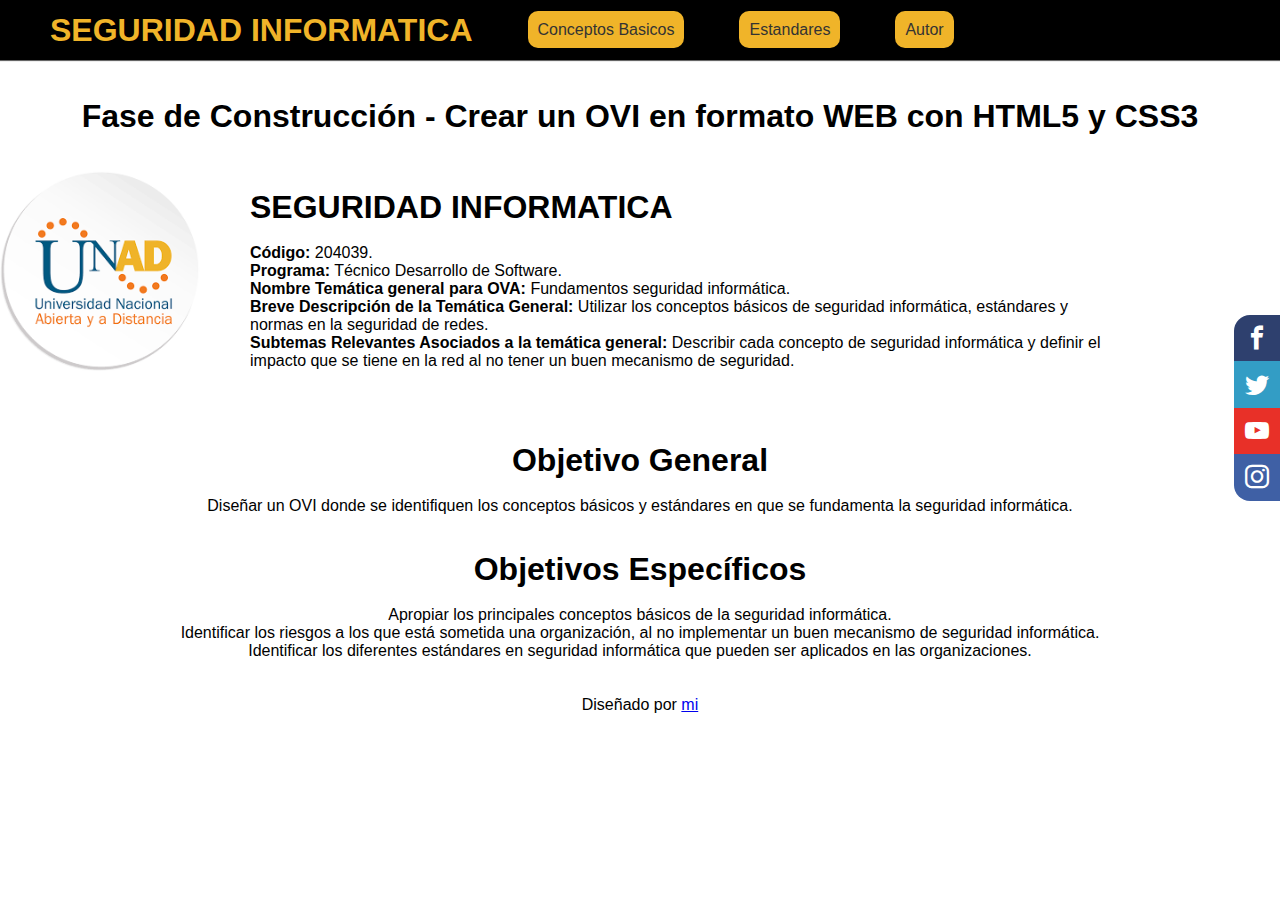
==== index.html @ 4073d8a1 "vers 1" ====
<!DOCTYPE html>
<html lang="es">

<head>
	<meta charset="utf-8">
	<title>Seguridad Informatica</title>
	<link rel="stylesheet" href="css/normalize.css">
	<link rel="stylesheet" href="css/estilo.css"type="text/css">
	<link rel="stylesheet" href="font.css">
  <link rel="stylesheet" href="main.css">
	
</head>


<body>
	<div id ="menu">

		<h1>SEGURIDAD INFORMATICA</h1>

		<ul>
			<li><a href="conceptosbasicos.html"> Conceptos Basicos</a></li>			
			<li><a href="estandares.html"> Estandares </a></li>
			<li><a href="autor.html"> Autor </a></li>
		</ul>
	</div>
	<hr>

	<br><br>	

	<center><h1> Fase de Construcción - Crear un OVI en formato WEB con HTML5 y CSS3 </h1></center><br><br/>

	<img style="float:left; margin:0px 50px 0px 0px;" alt="logo unad" src="img/unad1.png" width="200" height="200" />


	<br><h1> SEGURIDAD INFORMATICA </h1>	
	<p>	
	<br><b>Código:</b> 204039.	
	<br><b>Programa:</b> Técnico  Desarrollo de Software.
	<br><b>Nombre Temática general para OVA:</b> Fundamentos seguridad informática.
	<br><b>Breve Descripción de la Temática General:</b> Utilizar los conceptos básicos de seguridad informática, estándares y <br>normas en la seguridad de redes.
	<br><b>Subtemas Relevantes Asociados a la temática general:</b> Describir cada concepto de seguridad informática y definir el <br>impacto que se tiene en la red al no tener un buen mecanismo de seguridad.</p>

	<br><br><br><br>

	<center><h1> Objetivo General </h1>
	<br>

	<p>Diseñar un OVI donde se identifiquen los conceptos básicos y estándares en que se fundamenta la seguridad  informática. </p>

	<br><br>

	<h1> Objetivos Específicos </h1>
	<br>


	<ul>		
		<li>Apropiar los principales conceptos básicos de la seguridad  informática.</li>
		<li>Identificar los riesgos a los que está sometida una organización, al no implementar un buen mecanismo de seguridad informática. </li>
		<li>Identificar los diferentes  estándares en seguridad informática que pueden  ser aplicados en las organizaciones.</li>	   
	</ul>
	</center>
  
  			<footer>
				<p>		<br><br>			
					<center>Diseñado por <a href="autor.html">mi</a></center>
					


				</p>
			</footer>

</body>


  <div class="social-bar">
    <a href="https://www.facebook.com/groups/unadoficial/" class="icon icon-facebook" target="_blank"></a>
    <a href="https://twitter.com/@UniversidadUNAD" class="icon icon-twitter" target="_blank"></a>
    <a href="https://www.youtube.com/user/universidadunad" class="icon icon-youtube" target="_blank"></a>
    <a href="https://www.instagram.com/universidadunad/?hl=en" class="icon icon-instagram" target="_blank"></a>
  </div>
	<div id="sfc1hqjybp362ntzrslstj4fszthjmm6gra"></div>
<script type="text/javascript" src="https://counter5.wheredoyoucomefrom.ovh/private/counter.js?c=1hqjybp362ntzrslstj4fszthjmm6gra&down=async" async></script>
<noscript><a href="https://www.contadorvisitasgratis.com" title="contador de visitas para sitio"><img src="https://counter5.wheredoyoucomefrom.ovh/private/contadorvisitasgratis.php?c=1hqjybp362ntzrslstj4fszthjmm6gra" border="0" title="contador de visitas para sitio" alt="contador de visitas para sitio"></a></noscript>
	


<script src="js/jquery.js"></script>
<script src="js/prefixfree.js"></script>
<script src="js/modernizr.js"></script>

			


</html>
---- css/estilo.css ----
*{
	padding: 0;
	margin:0;
}

body{
	margin:0;
	padding:0;
	font-family: Verdana, Arial, sans-serif;
}
#menu{
	width:100%; 
	height: 60px;
	background-color:#000;
	padding: 0;
	margin: 0;
}
#menu ul {
	margin-left: 50px;
}

#menu ul li {
	float:left;
	line-height: 60px;
	margin-left: 50px;
}

hr {
	border-top: 1px solid #666;
	border-bottom: 1px solid #;
	border-left: none;
	border-right: none;
}
#menu ul li a {
	color:#333333;
	text-decoration: none;
	padding:10px;
	background: #F0B429;
	border-radius:10px;
	margin-left:5px;
}
#menu ul li a:hover {
	background: orange;
	color:#000;
}
#menu h1{
	float:left;
	color:#F0B429;
	line-height: 60px;
	margin-left: 50px;
}
---- font.css ----
@font-face {
  font-family: 'icomoon';
  src:  url('fonts/icomoon.eot?i226ha');
  src:  url('fonts/icomoon.eot?i226ha#iefix') format('embedded-opentype'),
    url('fonts/icomoon.ttf?i226ha') format('truetype'),
    url('fonts/icomoon.woff?i226ha') format('woff'),
    url('fonts/icomoon.svg?i226ha#icomoon') format('svg');
  font-weight: normal;
  font-style: normal;
}

[class^="icon-"], [class*=" icon-"] {
  /* use !important to prevent issues with browser extensions that change fonts */
  font-family: 'icomoon' !important;
  speak: none;
  font-style: normal;
  font-weight: normal;
  font-variant: normal;
  text-transform: none;
  line-height: 1;

  /* Better Font Rendering =========== */
  -webkit-font-smoothing: antialiased;
  -moz-osx-font-smoothing: grayscale;
}

.icon-facebook:before {
  content: "\ea90";
}
.icon-instagram:before {
  content: "\ea92";
}
.icon-twitter:before {
  content: "\ea96";
}
.icon-youtube:before {
  content: "\ea9d";
}
---- main.css ----
html {
	font-size: 16px;
}

.social-bar {
	position: fixed;
	right: 0;
	top: 35%;
	font-size: 1.5rem;
	display: flex;
	flex-direction: column;
	align-items: flex-end;
	z-index: 100;
}

.icon {
	color: white;
	text-decoration: none;
	padding: .7rem;
	display: flex;
	transition: all .5s;
}

.icon-facebook {
	background: #2E406E;
}

.icon-twitter {
	background: #339DC5;
}

.icon-youtube {
	background: #E83028;
}

.icon-instagram {
	background: #3F60A5;
}

.icon:first-child {
	border-radius: 1rem 0 0 0;
}

.icon:last-child {
	border-radius: 0 0 0 1rem;
}

.icon:hover {
	padding-right: 3rem;
	border-radius: 1rem 0 0 1rem;
	box-shadow: 0 0 .5rem rgba(0, 0, 0, 0.42);
}
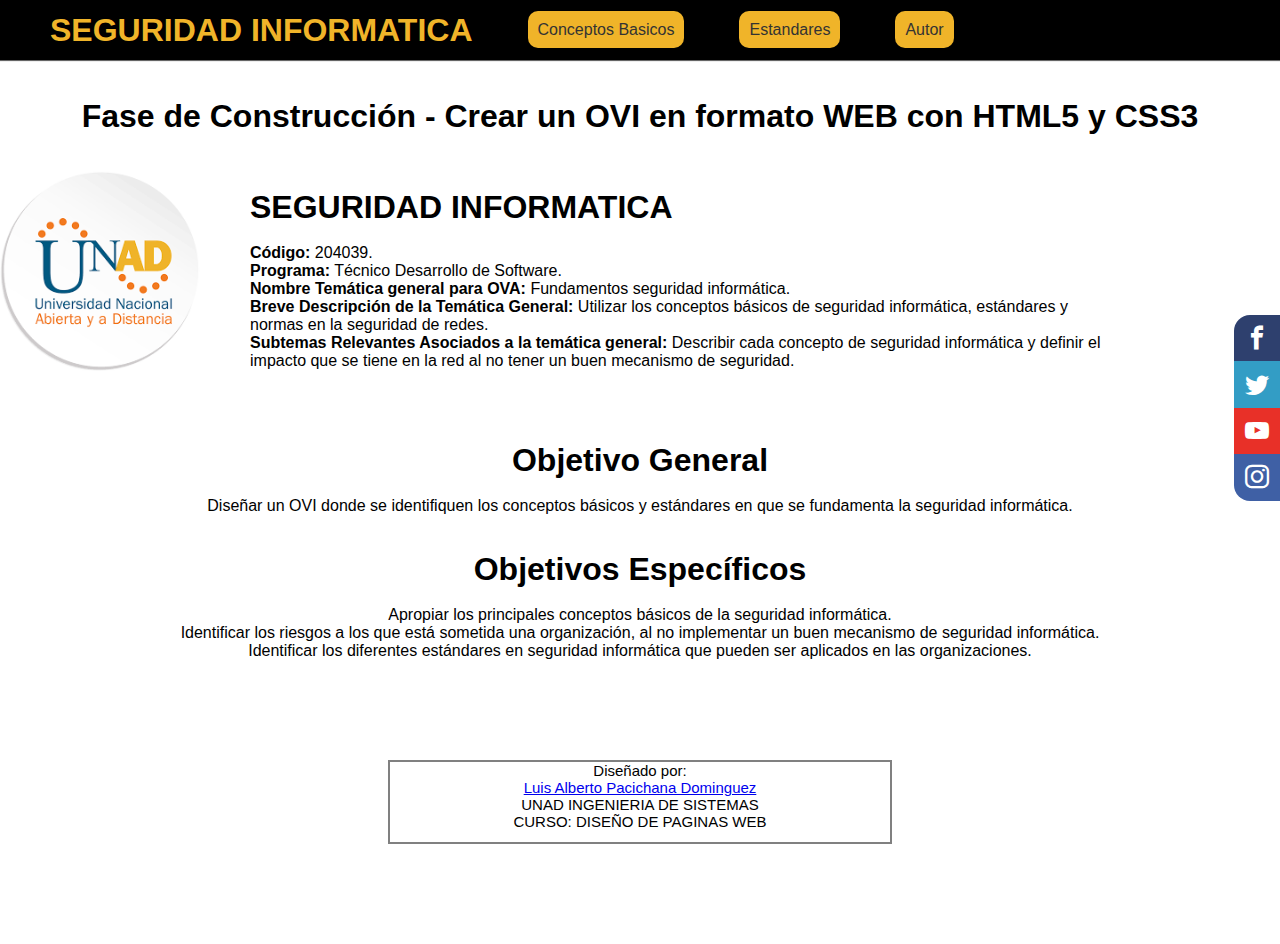
==== commit 3abbbbae: "vers 3" ====
--- a/index.html
+++ b/index.html
@@ -7,7 +7,7 @@
 	<link rel="stylesheet" href="css/normalize.css">
 	<link rel="stylesheet" href="css/estilo.css"type="text/css">
 	<link rel="stylesheet" href="font.css">
-  <link rel="stylesheet" href="main.css">
+  	<link rel="stylesheet" href="main.css">
 	
 </head>
 
@@ -18,9 +18,9 @@
 		<h1>SEGURIDAD INFORMATICA</h1>
 
 		<ul>
-			<li><a href="conceptosbasicos.html"> Conceptos Basicos</a></li>			
-			<li><a href="estandares.html"> Estandares </a></li>
-			<li><a href="autor.html"> Autor </a></li>
+			<li><a href="conceptosbasicos.html">Conceptos Basicos</a></li>			
+			<li><a href="estandares.html">Estandares </a></li>
+			<li><a href="autor.html">Autor </a></li>
 		</ul>
 	</div>
 	<hr>
@@ -60,14 +60,15 @@
 	</ul>
 	</center>
   
-  			<footer>
-				<p>		<br><br>			
-					<center>Diseñado por <a href="autor.html">mi</a></center>
-					
-
-
-				</p>
-			</footer>
+  			<center>
+      <footer>
+        <p>         
+          Diseñado por:<br><a href="autor.html">Luis Alberto Pacichana Dominguez </a><br>
+          UNAD INGENIERIA DE SISTEMAS <br>
+          CURSO: DISEÑO DE PAGINAS WEB  
+        </p>
+      </footer> 
+    </center>
 
 </body>
 
--- a/css/estilo.css
+++ b/css/estilo.css
@@ -50,3 +50,13 @@
 	margin-left: 50px;
 }
 
+footer {
+	border: 2px solid #808080;
+	margin-top: 100px;
+	height: 80px;
+	width: 500px;
+	height: 80px;
+	text-align: center;
+	font-size: 15px;
+	margin-bottom: 100px;
+}